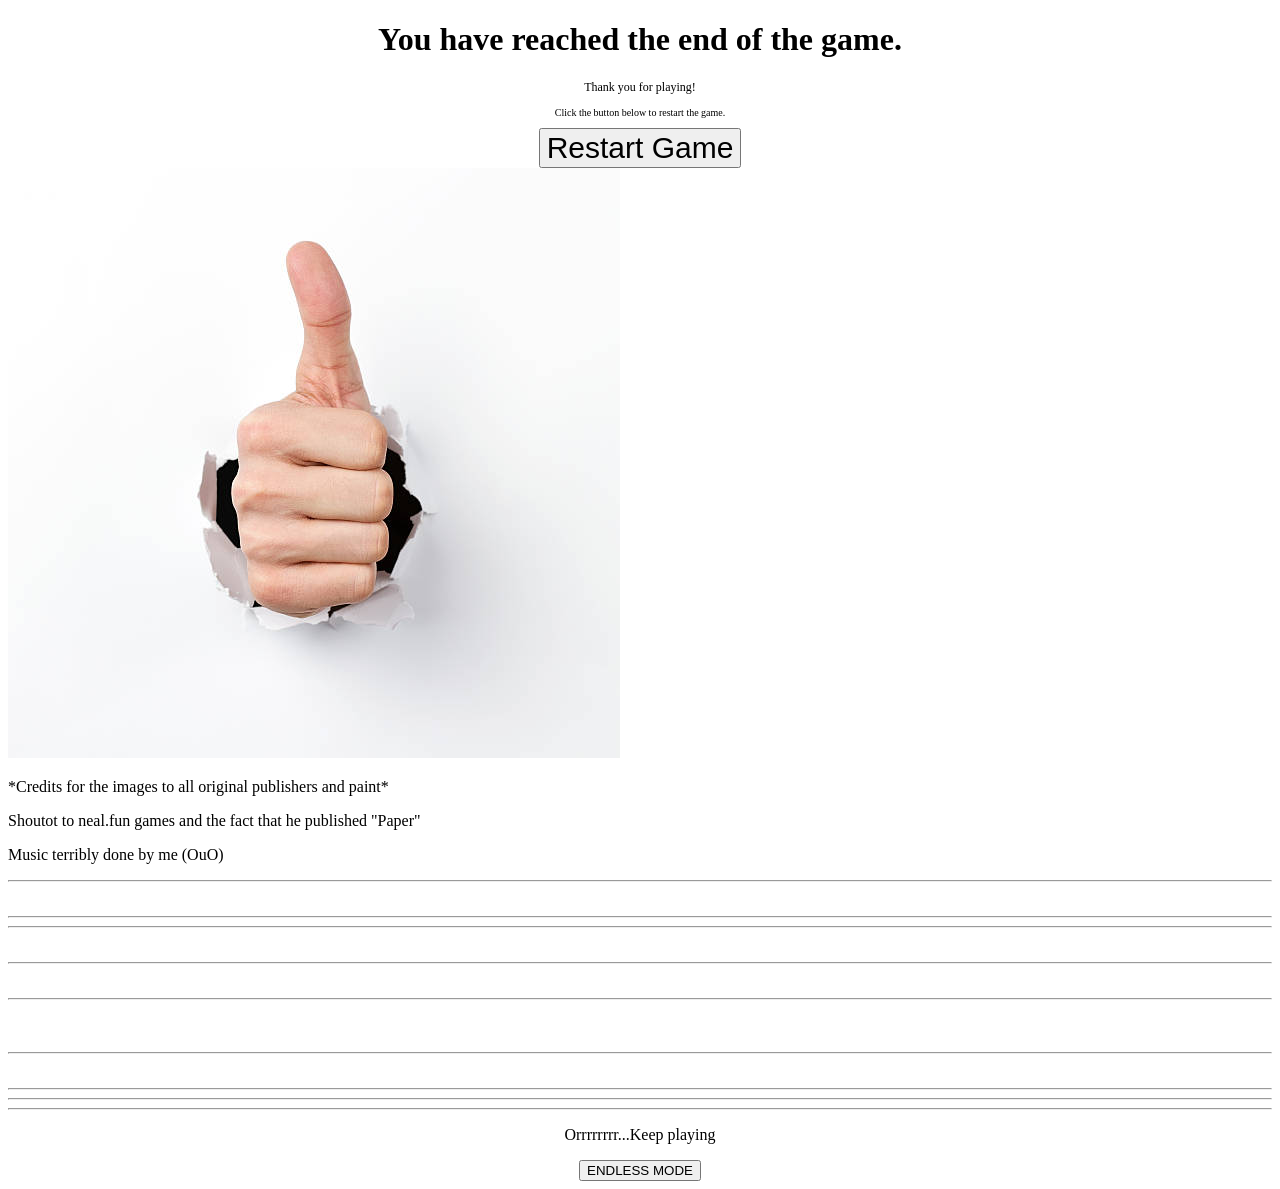
==== end.html @ 4bfc25f6 "Add files via upload" ====
<!DOCTYPE html> 
<html lang="en">
<head>  
    <meta charset="UTF-8">
    <meta name="viewport" content="width=device-width, initial-scale=1.0">
    <title>last screen for the piece of paper</title>
</head>
<body>
    <link rel="stylesheet" href="css">
    <audio id="bgMusicVictory" src="victory-music.mp3" autoplay loop></audio>
<main class="main">
    <head>
        <title>Cutting Paper</title>
    </head>
    <body>
       <b> <h1 style="text-align: center;">You have reached the end of the game.</h1></b>
        <p style="text-align: center ;font-size: 12px;">Thank you for playing!</p>
        <p style="text-align: center;font-size: 10px;">Click the button below to restart the game.</p>
        <button id="restartButton" style="display: block; margin: 0 auto; font-size: 30px;">Restart Game</button>

        <img src="./assets/congrats paper.jpg" alt="you won anyway so idc this didnt load"> </img>
        <p> *Credits for the images to all original publishers and paint* </p>
        <p>Shoutot to neal.fun games and the fact that he published "Paper"</p>
        <p> Music terribly done by me (OuO)</p>

<hr>
<br>
<hr>
<hr>
<br>
<hr>
<br>
<hr>
<br>
<br>
<hr>
<br>
<hr>
<hr>
<hr>

        <p style="text-align: center;">Orrrrrrrr...Keep playing</p>
        <button id="infinite"; style="display: block; margin:0 auto;"> ENDLESS MODE</button>
</main>
<script>
    const restartButton = document.getElementById('restartButton');
    restartButton.addEventListener('click', () => {
        window.location.href = "index.html";
    });
</script>
<script>
    const endlessButton = document.getElementById('infinite')
        endlessButton.addEventListener('click', () =>{
            window.location.href = "endless.html";
        });
</script>


</body>
</html>
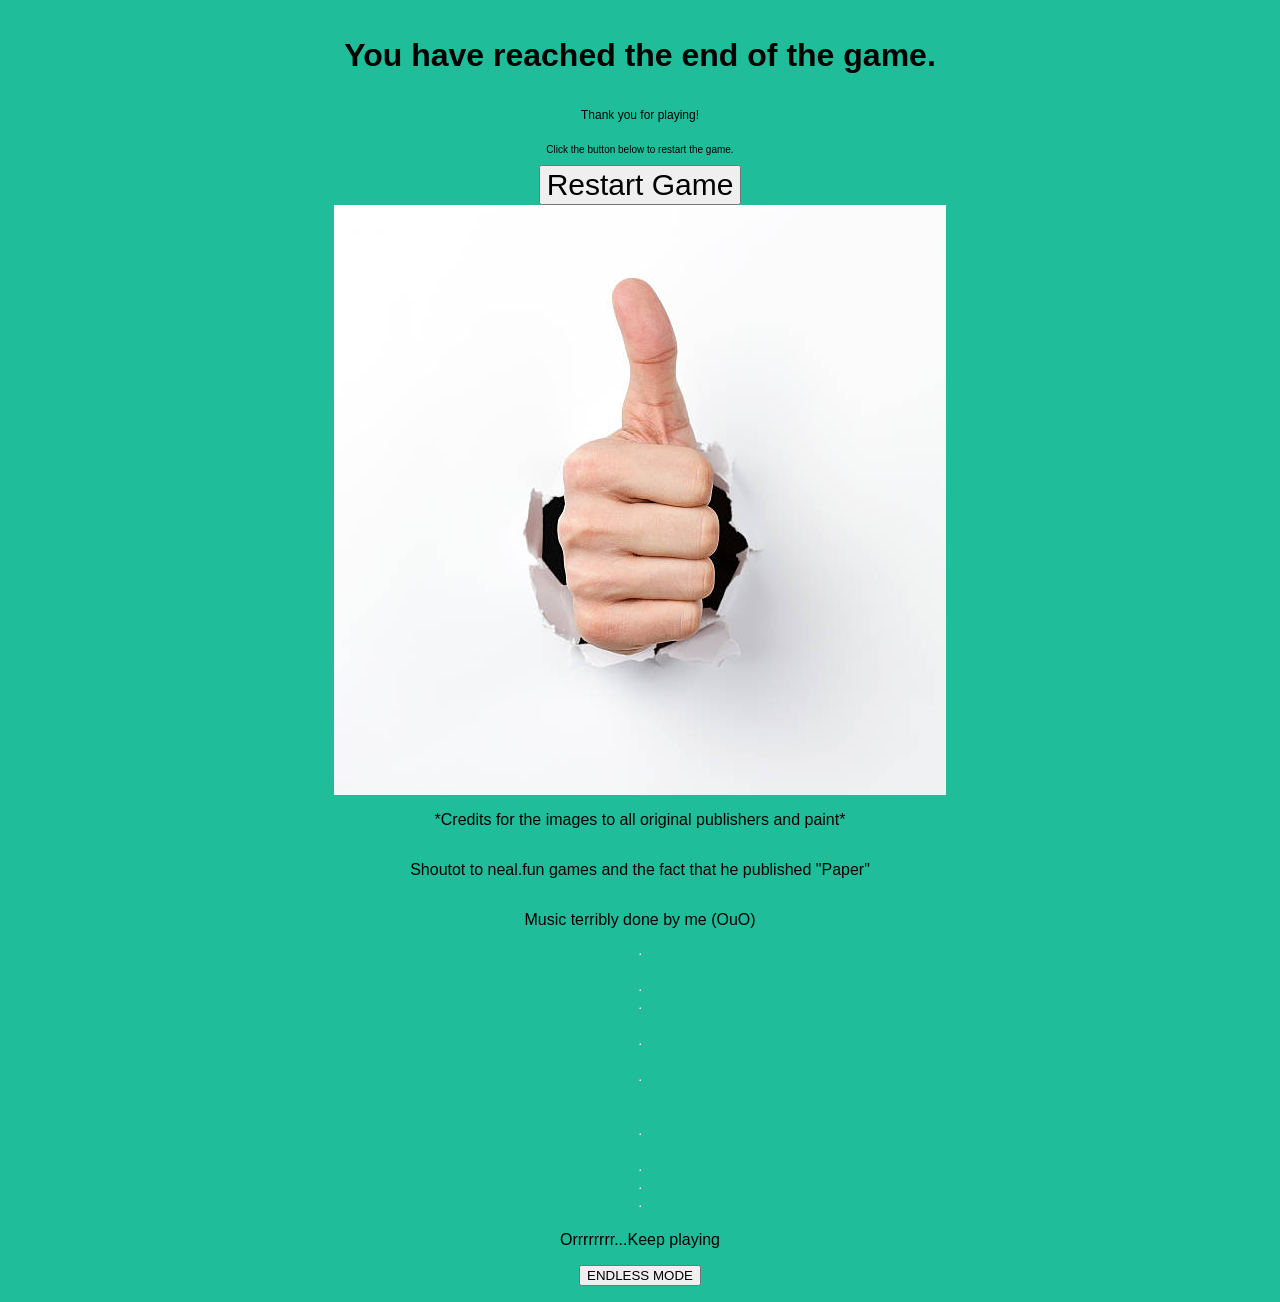
==== commit ef16f52a: "Fix HTML structure and update stylesheet link Updated stylesheet link and cleaned up HTML structure." ====
--- a/end.html
+++ b/end.html
@@ -6,7 +6,7 @@
     <title>last screen for the piece of paper</title>
 </head>
 <body>
-    <link rel="stylesheet" href="css">
+    <link rel="stylesheet" href="style.css">
     <audio id="bgMusicVictory" src="victory-music.mp3" autoplay loop></audio>
 <main class="main">
     <head>
--- a/style.css
+++ b/style.css
@@ -0,0 +1,81 @@
+
+.test{ 
+  font-size: 100px;  
+  text-align: center;
+}
+.main{
+  display: flex;
+  flex-direction: column;
+  align-items: center;
+  width: 100%;
+  box-sizing: border-box;
+  padding: 16px;
+  background-color: var(--main-bg-color);
+  font-family: Arial, sans-serif;
+}
+:root {
+  --main-bg-color: #1fbd9a;
+  --header-font-size: 20px;
+  --paragraph-font-size: 24px;
+}
+html, body {
+  margin: 0;
+  padding: 0;
+  min-height: 100vh;
+  background-color: var(--main-bg-color);
+}
+body {
+  font-family: Arial, sans-serif;
+}
+
+.image-container {
+  width: 100%; /* Adjusts to the content size */
+  max-width: 100%; /* Ensures it doesn't overflow the viewport */
+  height: auto;
+  display: flex;
+  flex-wrap: wrap;
+  gap: 20px; /* Optional: adds space between images */
+  margin-bottom: 12px;
+  text-align: center;
+  overflow: hidden;
+  align-items: center;
+  justify-content: center;
+}
+.image-container img {
+  width: 100%;
+  height: auto;
+  max-height: 220px;
+  object-fit: contain;
+  display: block;
+  border: 1px solid black;
+}
+.middle-image {
+  width: min(80vw, 420px);
+  max-width: 420px;
+  display: flex;
+  justify-content: center;
+  align-items: center;
+  margin: 0 auto 0;
+  margin-bottom: 10px;
+}
+.middle-image img {
+  width: 100%;
+  height: auto;
+  max-height: 420px;
+  object-fit: contain;
+  display: block;
+  border: 1px solid black;
+}
+.commentary {
+  font-size: 20px;
+  text-align: center;
+  white-space: normal; /* Allows text to wrap */
+}
+.commentary-container {
+  width: 80%; /* Adjust as needed */
+  margin: 0 auto;
+  text-align: center;
+  justify-content: center;
+  align-items: center;
+  display: flex;
+}
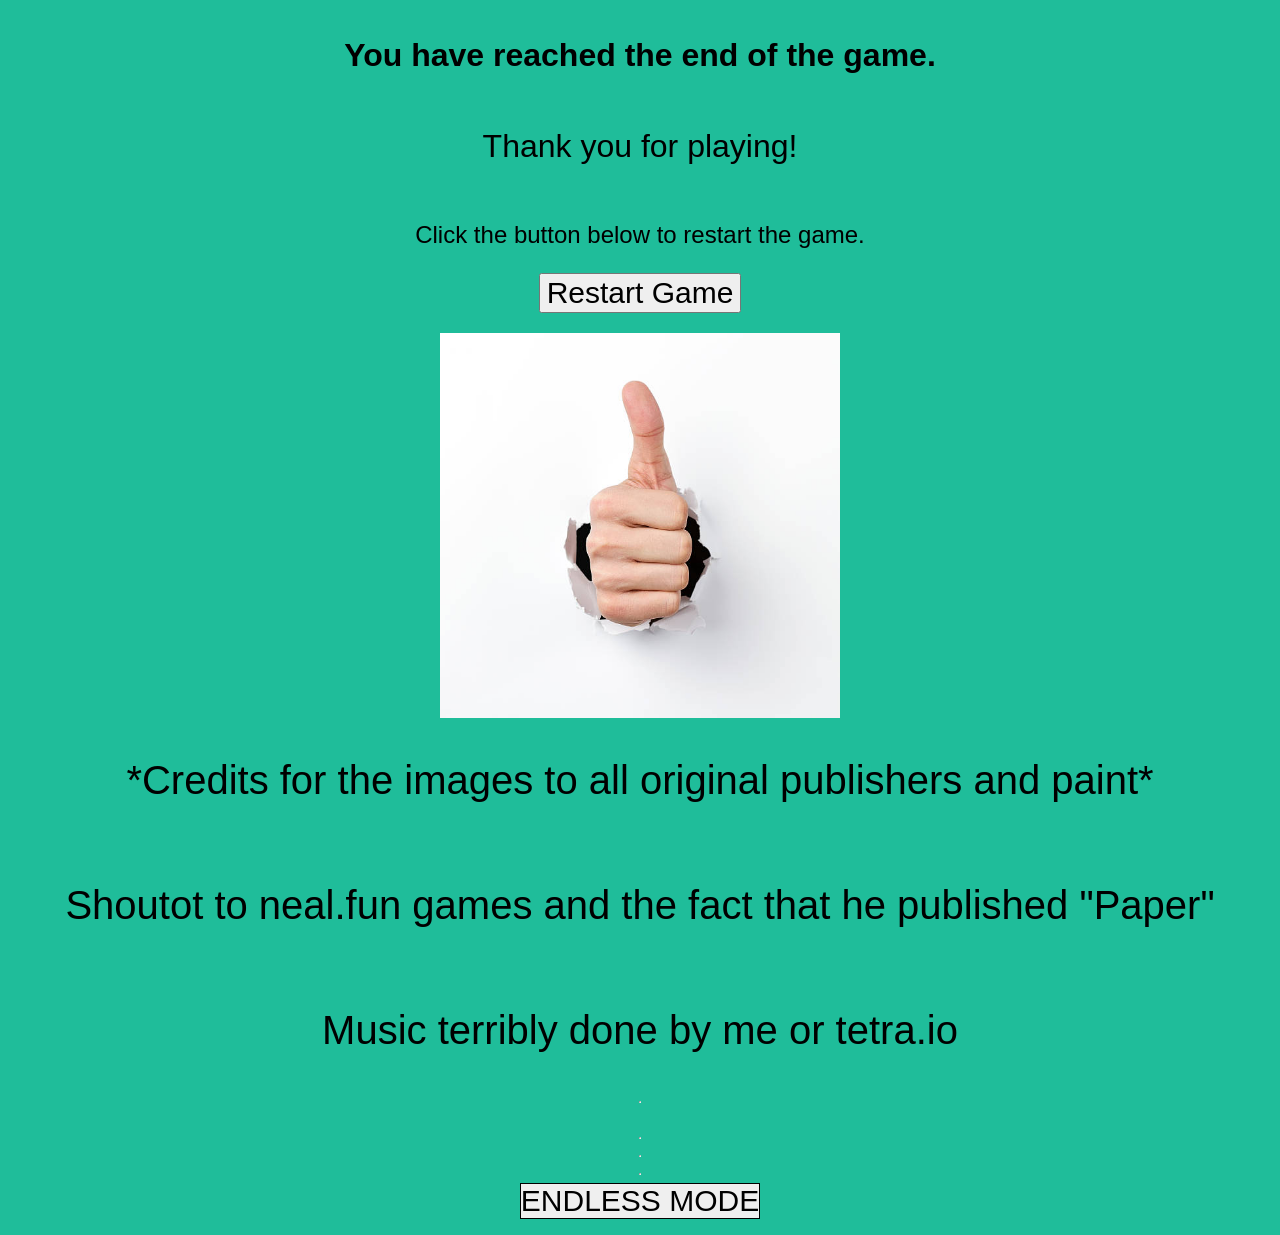
==== commit cd2264dd: "Add files via upload" ====
--- a/end.html
+++ b/end.html
@@ -14,32 +14,21 @@
     </head>
     <body>
        <b> <h1 style="text-align: center;">You have reached the end of the game.</h1></b>
-        <p style="text-align: center ;font-size: 12px;">Thank you for playing!</p>
-        <p style="text-align: center;font-size: 10px;">Click the button below to restart the game.</p>
+        <p style="text-align: center ;font-size: 32px;">Thank you for playing!</p>
+        <p style="text-align: center;font-size: 24px;">Click the button below to restart the game.</p>
         <button id="restartButton" style="display: block; margin: 0 auto; font-size: 30px;">Restart Game</button>
 
-        <img src="./assets/congrats paper.jpg" alt="you won anyway so idc this didnt load"> </img>
+       <div id="GoodJob"><img src="./assets/congrats paper.jpg" alt="you won anyway so idc this didnt load"> </img></div>
         <p> *Credits for the images to all original publishers and paint* </p>
         <p>Shoutot to neal.fun games and the fact that he published "Paper"</p>
-        <p> Music terribly done by me (OuO)</p>
+        <p> Music terribly done by me or tetra.io</p>
+
 
 <hr>
 <br>
 <hr>
 <hr>
-<br>
 <hr>
-<br>
-<hr>
-<br>
-<br>
-<hr>
-<br>
-<hr>
-<hr>
-<hr>
-
-        <p style="text-align: center;">Orrrrrrrr...Keep playing</p>
         <button id="infinite"; style="display: block; margin:0 auto;"> ENDLESS MODE</button>
 </main>
 <script>
--- a/style.css
+++ b/style.css
@@ -79,3 +79,31 @@
   align-items: center;
   display: flex;
 }
+p {
+  font-size: 40px;
+  text-align: center;
+  white-space: normal; /* Allows text to wrap */
+}
+#GoodJob {
+  display: flex;
+  justify-content: center;
+  align-items: center;
+  margin-top: 20px;
+  width: 100%;
+}
+#GoodJob img {
+  width: 400px;
+  height: auto;
+  object-fit: contain;
+}
+#infinite {
+  display: flex;
+  flex-direction: column;
+  align-items: center;
+  text-align: center;
+  justify-content: center;
+  margin: 0;
+  font-size: 30px;
+  padding: 0;
+  border: 1px solid black;
+}
